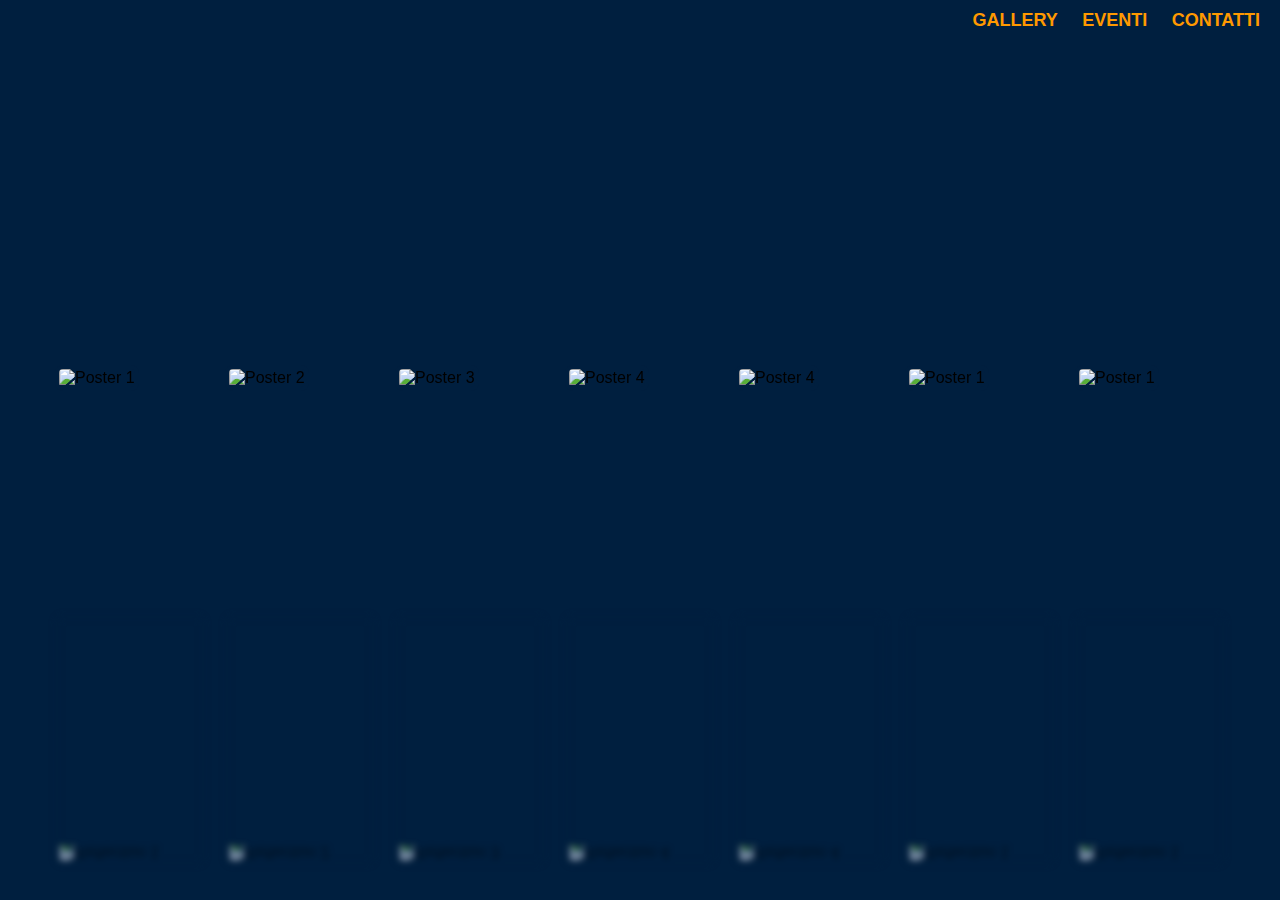
==== cocktail.html @ 499ef7db "Add files via upload" ====
<!DOCTYPE html>
<html lang="en">
<head>
    <meta charset="UTF-8">
    <meta name="viewport" content="width=device-width, initial-scale=1.0">
    <title>Cocktail</title>
    <link rel="stylesheet" href="cocktail.css">
</head>
<body>
    <!-- Menu di navigazione -->
    <header>
        <nav>
            <a href='gallery.html'>GALLERY</a>
            <a href='eventi.html'>EVENTI</a>
            <a href='contatti.html'>CONTATTI</a>
        </nav>
    </header>

    

    <!-- Galleria di immagini -->
    <div class="posters">
        <!-- Poster 1 -->
        <div class="poster"data-image="gallery/ARANCIONE.jpg" data-description="Questa è la descrizione della prima immagine.">
            <img class="source" src="gallery/2.jpg" alt="Poster 1">
            <img class="reflection" src="gallery/2.jpg" alt="Reflection 1">
        </div>
        <!-- Poster 2 -->
        <div class="poster"data-image="gallery/GIALLO.jpg" data-description="Questa è la descrizione della prima immagine.">
            <img class="source" src="gallery/3.jpg" alt="Poster 2">
            <img class="reflection" src="gallery/3.jpg" alt="Reflection 2">
        </div>
        <!-- Poster 3 -->
        <div class="poster"data-image="gallery/ROSSO.jpg" data-description="Questa è la descrizione della prima immagine.">
            <img class="source" src="gallery/4.jpg" alt="Poster 3">
            <img class="reflection" src="gallery/4.jpg" alt="Reflection 3">
        </div>
        <!-- Poster 4 -->
        <div class="poster"data-image="gallery/VERDE.jpg" data-description="Questa è la descrizione della prima immagine.">
            <img class="source" src="gallery/5.jpg" alt="Poster 4">
            <img class="reflection" src="gallery/5.jpg" alt="Reflection 4">
        </div>

        <div class="poster"data-image="gallery/BIANCO.jpg" data-description="Questa è la descrizione della prima immagine.">
            <img class="source" src="gallery/6.jpg" alt="Poster 4">
            <img class="reflection" src="gallery/6.jpg" alt="Reflection 4">
        </div>
        <div class="poster" data-image="gallery/BIANCO.jpg" data-description="Questa è la descrizione della prima immagine.">
            <img class="source" src="gallery/7.jpg" alt="Poster 1">
            <img class="reflection" src="gallery/7.jpg" alt="Reflection 1">
        </div>
        <div class="poster"data-image="gallery/AZZURRO.jpg" data-description="Questa è la descrizione della prima immagine.">
            <img class="source" src="gallery/8.jpg" alt="Poster 1">
            <img class="reflection" src="gallery/8.jpg" alt="Reflection 1">
        </div>
        <div id="modal" class="modal">
            <div class="modal-content">
                <span id="close-modal" class="close">&times;</span>
                <img id="modal-image" src="" alt="Poster grande">
                <p id="modal-description"></p>
            </div>
    </div>
    <script src="cocktail.js"></script>
</body>
</html>
---- cocktail.css ----
/* Resetta margini e padding */
* {
    margin: 0;
    padding: 0;
    box-sizing: border-box;
}

/* Stile del corpo */
body {
    display: flex;
    flex-direction: column;
    align-items: center;
    justify-content: center;
    min-height: 100vh;
    background: #001f3f;
    font-family: Arial, sans-serif;
    perspective: 1000px;
}

/* Stile dell'intestazione */
header {
    width: 100%;
    padding: 10px 20px;
    position: fixed;
    top: 0;
    background: #001f3f;
    display: flex;
    justify-content: flex-end;
    z-index: 10;
}

header nav a {
    color: #ff9900;
    text-decoration: none;
    font-size: 18px;
    font-weight: bold;
    margin-left: 20px;
    transition: color 0.3s ease;
}

header nav a:hover {
    color: #fff;
}

/* Galleria di immagini */
.posters {
    display: flex;
    flex-wrap: wrap;
    justify-content: center;
    gap: 20px;
    margin-top: 80px; /* Per compensare l'altezza dell'header */
}

.poster {
    position: relative;
    width: 150px;
    height: 250px;
    transform-style: preserve-3d;
    transition: transform 0.3s ease;
}

.poster:hover {
    transform: rotateY(15deg);
}

.poster img {
    width: 100%;
    height: 100%;
    object-fit: cover;
    border-radius: 8px;
}

.poster .reflection {
    position: absolute;
    top: 100%;
    left: 0;
    width: 100%;
    height: 100%;
    opacity: 0.5;
    transform: scaleY(-1);
    filter: blur(3px);
}

/* Stile responsivo */
@media (max-width: 768px) {
    header nav a {
        font-size: 16px;
    }

    .poster {
        width: 120px;
        height: 200px;
    }
}

@media (max-width: 480px) {
    header {
        padding: 5px 10px;
    }

    header nav a {
        font-size: 14px;
    }

    .poster {
        width: 100px;
        height: 160px;
    }
}
/* Resetta margini e padding */
* {
    margin: 0;
    padding: 0;
    box-sizing: border-box;
}

/* Stile del corpo */
body {
    display: flex;
    flex-direction: column;
    align-items: center;
    justify-content: center;
    min-height: 100vh;
    background: #001f3f;
    font-family: Arial, sans-serif;
    perspective: 1000px;
}

/* Galleria di immagini */
.posters {
    display: flex;
    flex-wrap: wrap;
    justify-content: center;
    gap: 20px;
    margin-top: 80px;
}

.poster {
    position: relative;
    width: 150px;
    height: 250px;
    cursor: pointer;
}

.poster img {
    width: 100%; /* Adatta la larghezza al contenitore */
    height: 100%; /* Adatta l'altezza al contenitore */
    object-fit: contain; /* Mostra l'intera immagine senza ritagliarla */
    border: 4px solid #001f3f; /* Contorno nero */
    border-radius: 8px; /* Angoli arrotondati */
    transition: transform 0.3s ease; /* Effetto hover */
}



.poster:hover img {
    transform: scale(1.1);
}

/* Modale */
.modal {
    display: none;
    position: fixed;
    top: 0;
    left: 0;
    width: 100%;
    height: 100%;
    background: rgba(0, 0, 0, 0.8);
    justify-content: center;
    align-items: center;
    z-index: 1000;
}

.modal-content {
    position: relative;
    background: #fff;
    padding: 20px;
    border-radius: 10px;
    text-align: center;
    max-width: 90%;
    max-height: 80%;
    overflow: auto;
}

.modal img {
    max-width: 100%;
    height: auto;
    margin-bottom: 15px;
    border-radius: 8px;
}

.modal p {
    font-size: 18px;
    color: #333;
}

.close {
    position: absolute;
    top: 10px;
    right: 15px;
    font-size: 24px;
    cursor: pointer;
    color: #333;
}
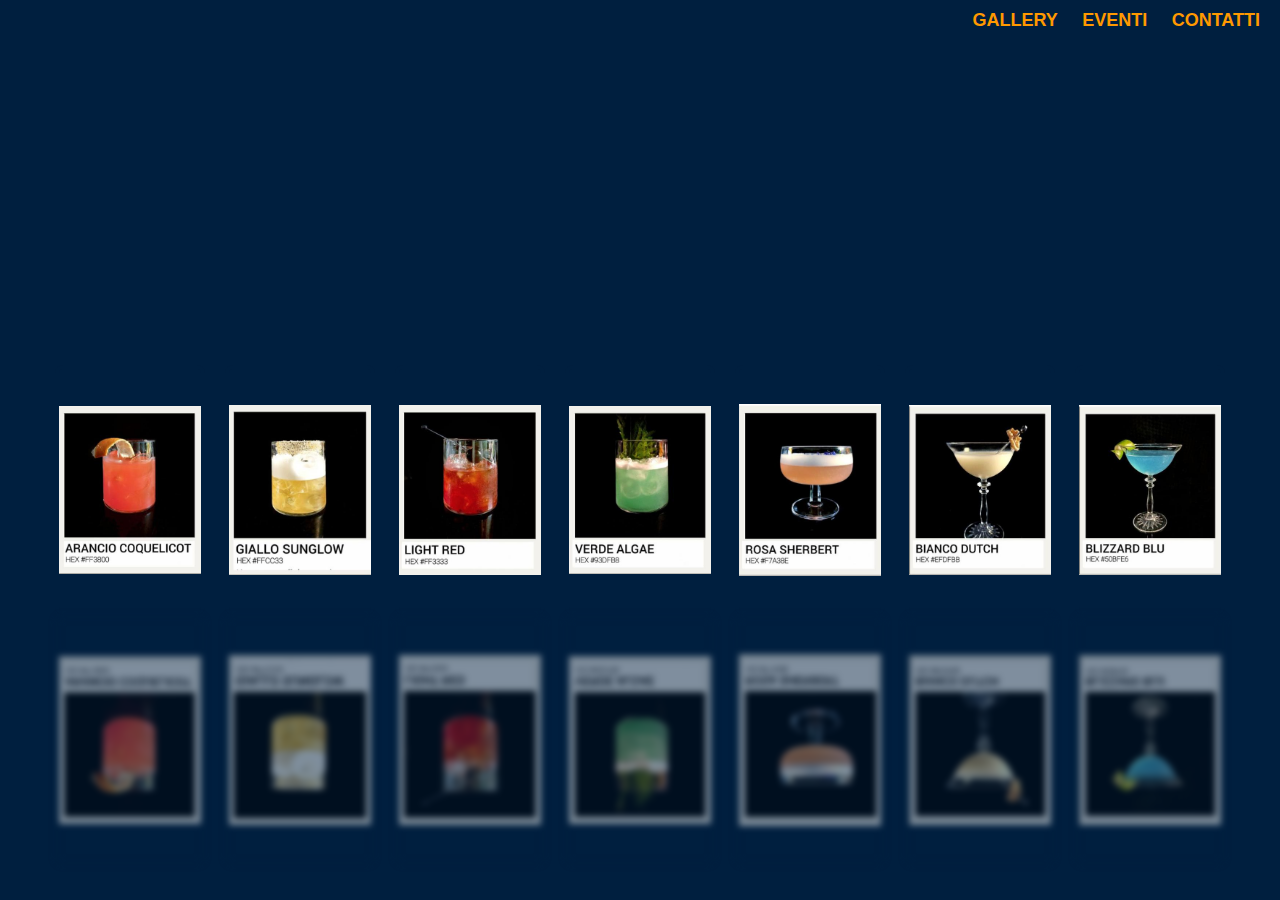
==== commit 21680c36: "Update cocktail.html" ====
--- a/cocktail.html
+++ b/cocktail.html
@@ -21,37 +21,37 @@
     <!-- Galleria di immagini -->
     <div class="posters">
         <!-- Poster 1 -->
-        <div class="poster"data-image="gallery/ARANCIONE.jpg" data-description="Questa è la descrizione della prima immagine.">
-            <img class="source" src="gallery/2.jpg" alt="Poster 1">
-            <img class="reflection" src="gallery/2.jpg" alt="Reflection 1">
+        <div class="poster"data-image="ARANCIONE.jpg" data-description="Questa è la descrizione della prima immagine.">
+            <img class="source" src="2.jpg" alt="Poster 1">
+            <img class="reflection" src="2.jpg" alt="Reflection 1">
         </div>
         <!-- Poster 2 -->
-        <div class="poster"data-image="gallery/GIALLO.jpg" data-description="Questa è la descrizione della prima immagine.">
-            <img class="source" src="gallery/3.jpg" alt="Poster 2">
-            <img class="reflection" src="gallery/3.jpg" alt="Reflection 2">
+        <div class="poster"data-image="GIALLO.jpg" data-description="Questa è la descrizione della prima immagine.">
+            <img class="source" src="3.jpg" alt="Poster 2">
+            <img class="reflection" src="3.jpg" alt="Reflection 2">
         </div>
         <!-- Poster 3 -->
-        <div class="poster"data-image="gallery/ROSSO.jpg" data-description="Questa è la descrizione della prima immagine.">
-            <img class="source" src="gallery/4.jpg" alt="Poster 3">
-            <img class="reflection" src="gallery/4.jpg" alt="Reflection 3">
+        <div class="poster"data-image="ROSSO.jpg" data-description="Questa è la descrizione della prima immagine.">
+            <img class="source" src="4.jpg" alt="Poster 3">
+            <img class="reflection" src="4.jpg" alt="Reflection 3">
         </div>
         <!-- Poster 4 -->
-        <div class="poster"data-image="gallery/VERDE.jpg" data-description="Questa è la descrizione della prima immagine.">
-            <img class="source" src="gallery/5.jpg" alt="Poster 4">
-            <img class="reflection" src="gallery/5.jpg" alt="Reflection 4">
+        <div class="poster"data-image="VERDE.jpg" data-description="Questa è la descrizione della prima immagine.">
+            <img class="source" src="5.jpg" alt="Poster 4">
+            <img class="reflection" src="5.jpg" alt="Reflection 4">
         </div>
 
-        <div class="poster"data-image="gallery/BIANCO.jpg" data-description="Questa è la descrizione della prima immagine.">
-            <img class="source" src="gallery/6.jpg" alt="Poster 4">
-            <img class="reflection" src="gallery/6.jpg" alt="Reflection 4">
+        <div class="poster"data-image="BIANCO.jpg" data-description="Questa è la descrizione della prima immagine.">
+            <img class="source" src="6.jpg" alt="Poster 4">
+            <img class="reflection" src="6.jpg" alt="Reflection 4">
         </div>
-        <div class="poster" data-image="gallery/BIANCO.jpg" data-description="Questa è la descrizione della prima immagine.">
-            <img class="source" src="gallery/7.jpg" alt="Poster 1">
-            <img class="reflection" src="gallery/7.jpg" alt="Reflection 1">
+        <div class="poster" data-image="BIANCO.jpg" data-description="Questa è la descrizione della prima immagine.">
+            <img class="source" src="7.jpg" alt="Poster 1">
+            <img class="reflection" src="7.jpg" alt="Reflection 1">
         </div>
-        <div class="poster"data-image="gallery/AZZURRO.jpg" data-description="Questa è la descrizione della prima immagine.">
-            <img class="source" src="gallery/8.jpg" alt="Poster 1">
-            <img class="reflection" src="gallery/8.jpg" alt="Reflection 1">
+        <div class="poster"data-image="AZZURRO.jpg" data-description="Questa è la descrizione della prima immagine.">
+            <img class="source" src="8.jpg" alt="Poster 1">
+            <img class="reflection" src="8.jpg" alt="Reflection 1">
         </div>
         <div id="modal" class="modal">
             <div class="modal-content">
